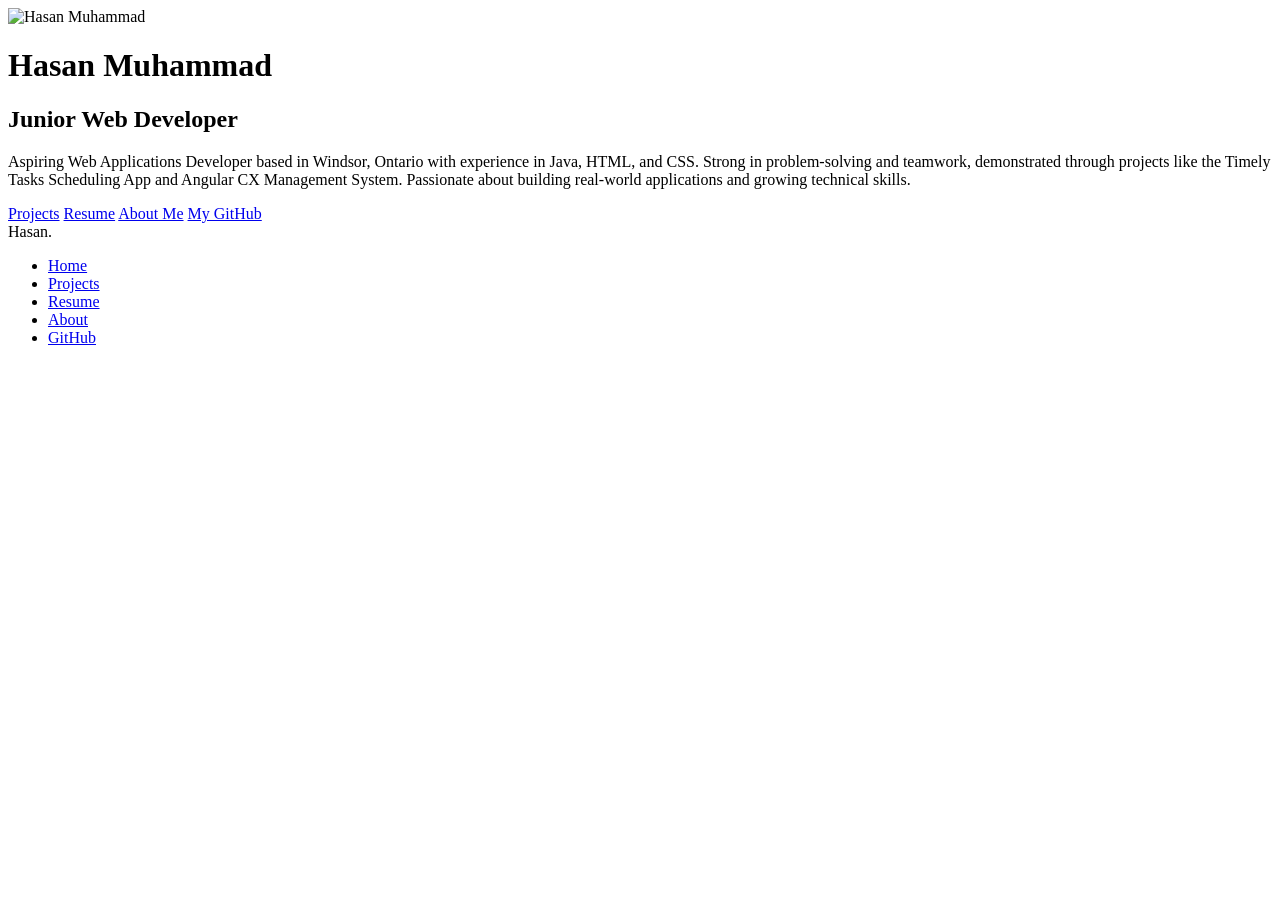
==== index.html @ a77845b5 "Rename index to index.html" ====
<!DOCTYPE html>
<html lang="en">
<head>
    <meta charset="UTF-8">
    <meta name="viewport" content="width=device-width, initial-scale=1.0">
    <title>Hasan Muhammad | Portfolio</title>
    <link rel="stylesheet" href="style.css">
</head>
<body>

    <div class="container">
        <img src="profile.jpg" alt="Hasan Muhammad" class="profile">

        <h1>Hasan Muhammad</h1>
        <h2>Junior Web Developer</h2>

        <p class="bio">
            Aspiring Web Applications Developer based in Windsor, Ontario with experience in Java, HTML, and CSS. 
            Strong in problem-solving and teamwork, demonstrated through projects like the Timely Tasks Scheduling App 
            and Angular CX Management System. Passionate about building real-world applications and growing technical skills.
        </p>

        <div class="buttons">
            <a href="projects.html">Projects</a>
            <a href="resume.html">Resume</a>
            <a href="about.html">About Me</a>
            <a href="https://github.com/HasanMuhammad00100" target="_blank">My GitHub</a>
        </div>
    </div>
    <script>
    // Fade out before navigating
    document.querySelectorAll("a").forEach(link => {
        if (link.hostname === window.location.hostname) {
            link.addEventListener("click", function (e) {
                e.preventDefault();
                let target = this.href;

                document.body.classList.add("fade-out");

                setTimeout(() => {
                    window.location.href = target;
                }, 400);
            });
        }
    });
 
</script>
<nav class="navbar">
    <div class="logo">Hasan.</div>
    <ul class="nav-links">
        <li><a href="index.html">Home</a></li>
        <li><a href="projects.html">Projects</a></li>
        <li><a href="resume.html">Resume</a></li>
        <li><a href="about.html">About</a></li>
        <li><a href="https://github.com/HasanMuhammad00100" target="_blank">GitHub</a></li>
    </ul>
</nav>

</body>
</html>
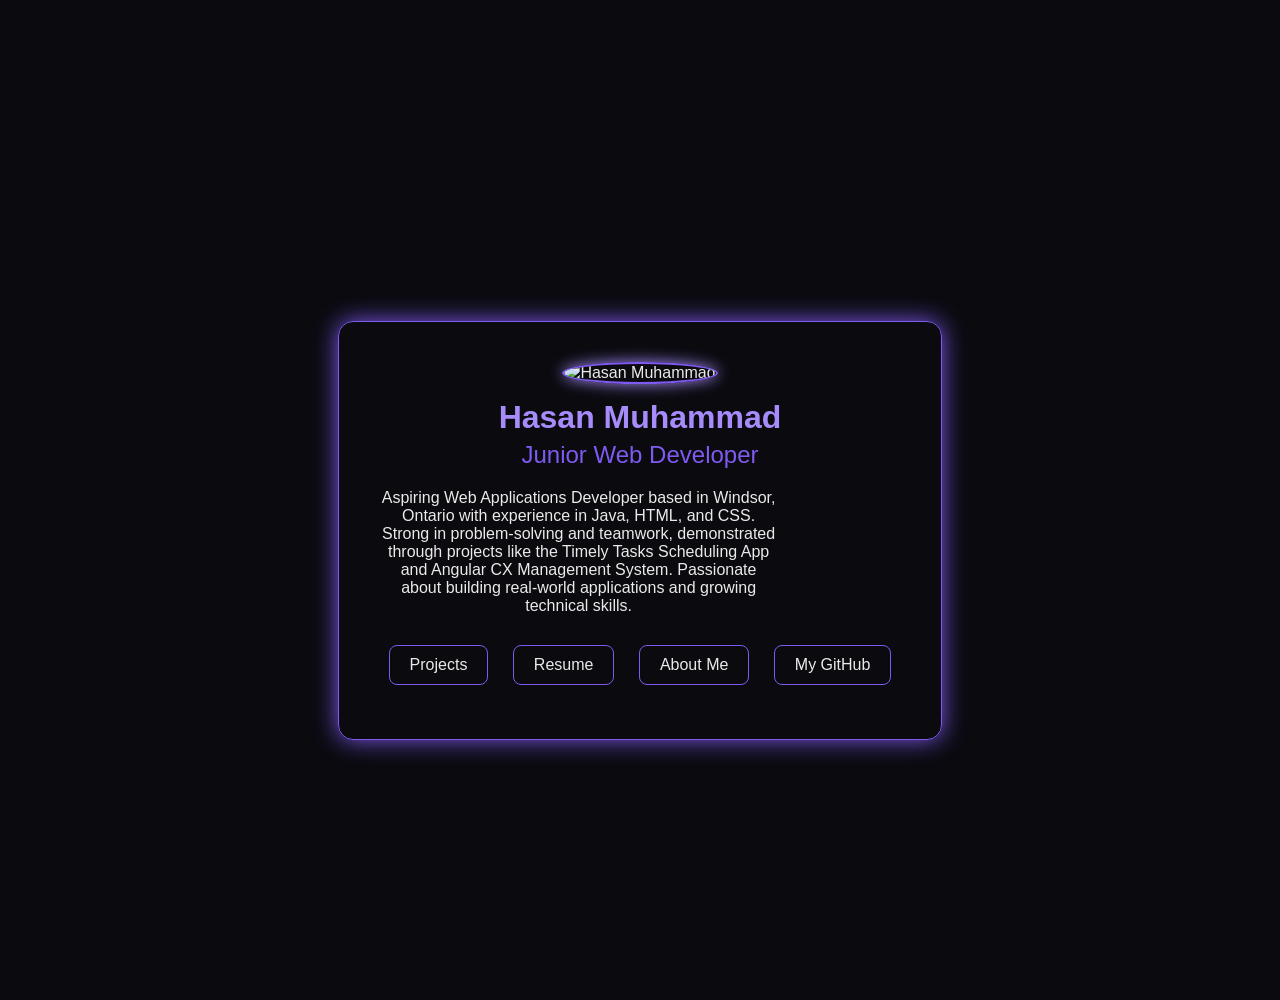
==== commit 775d1af7: "Update index.html" ====
--- a/index.html
+++ b/index.html
@@ -43,18 +43,7 @@
             });
         }
     });
- 
-</script>
-<nav class="navbar">
-    <div class="logo">Hasan.</div>
-    <ul class="nav-links">
-        <li><a href="index.html">Home</a></li>
-        <li><a href="projects.html">Projects</a></li>
-        <li><a href="resume.html">Resume</a></li>
-        <li><a href="about.html">About</a></li>
-        <li><a href="https://github.com/HasanMuhammad00100" target="_blank">GitHub</a></li>
-    </ul>
-</nav>
+
 
 </body>
 </html>
--- a/style.css
+++ b/style.css
@@ -0,0 +1,196 @@
+body {
+    margin: 0;
+    font-family: 'Segoe UI', sans-serif;
+    background-color: #0a0a0f;
+    color: #eaeaea;
+    display: flex;
+    justify-content: center;
+    align-items: center;
+    min-height: 100vh;
+    padding: 20px;
+}
+
+/* Container */
+.container {
+    text-align: center;
+    padding: 40px;
+    border: 1px solid #7f5af0;
+    border-radius: 15px;
+    box-shadow: 0 0 25px #7f5af0;
+}
+
+/* Profile Image */
+.profile {
+    width: 150px;
+    border-radius: 50%;
+    border: 2px solid #7f5af0;
+    box-shadow: 0 0 15px #a78bfa;
+}
+
+/* Headings */
+h1 {
+    margin: 15px 0 5px;
+    color: #a78bfa;
+}
+
+h2 {
+    margin: 0;
+    font-weight: 300;
+    color: #7f5af0;
+}
+
+/* Bio */
+.bio {
+    margin: 20px 0;
+    max-width: 400px;
+}
+
+/* Buttons */
+.buttons a {
+    display: inline-block;
+    margin: 10px;
+    padding: 10px 20px;
+    color: #eaeaea;
+    border: 1px solid #7f5af0;
+    text-decoration: none;
+    border-radius: 8px;
+    transition: 0.3s;
+}
+
+.buttons a:hover {
+    background-color: #7f5af0;
+    box-shadow: 0 0 10px #a78bfa;
+}
+.project {
+    margin: 20px 0;
+    padding: 15px;
+    border: 1px solid #7f5af0;
+    border-radius: 10px;
+}
+
+@media (max-width: 600px) {
+    .container {
+        padding: 20px;
+    }
+
+    .bio {
+        max-width: 100%;
+    }
+}
+/* Smooth transitions globally */
+* {
+    transition: all 0.3s ease-in-out;
+}
+
+/* Container hover glow */
+.container:hover {
+    box-shadow: 0 0 40px #a78bfa;
+}
+
+/* Profile image hover */
+.profile:hover {
+    transform: scale(1.05);
+    box-shadow: 0 0 25px #a78bfa;
+}
+
+/* Buttons upgrade */
+.buttons a {
+    position: relative;
+    overflow: hidden;
+}
+
+/* Button hover animation */
+.buttons a:hover {
+    transform: translateY(-3px);
+    background-color: #7f5af0;
+    box-shadow: 0 5px 20px #a78bfa;
+}
+
+/* Project cards animation */
+.project {
+    margin: 20px 0;
+    padding: 15px;
+    border: 1px solid #7f5af0;
+    border-radius: 10px;
+    transition: transform 0.3s, box-shadow 0.3s;
+}
+
+.project:hover {
+    transform: translateY(-5px);
+    box-shadow: 0 10px 30px rgba(127, 90, 240, 0.5);
+}
+/* Page fade animation */
+body {
+    opacity: 0;
+    animation: fadeIn 0.6s ease-in forwards;
+}
+
+/* Fade in */
+@keyframes fadeIn {
+    from {
+        opacity: 0;
+    }
+    to {
+        opacity: 1;
+    }
+}
+
+/* Fade out */
+.fade-out {
+    opacity: 0;
+    transition: opacity 0.4s ease-in-out;
+}
+/* Navbar */
+.navbar {
+    position: fixed;
+    top: 0;
+    width: 100%;
+    background: rgba(10, 10, 15, 0.9);
+    backdrop-filter: blur(10px);
+    display: flex;
+    justify-content: space-between;
+    padding: 15px 40px;
+    z-index: 1000;
+    border-bottom: 1px solid #7f5af0;
+}
+
+/* Logo */
+.logo {
+    color: #a78bfa;
+    font-weight: bold;
+    font-size: 20px;
+}
+
+/* Links */
+.nav-links {
+    list-style: none;
+    display: flex;
+    gap: 20px;
+}
+
+.nav-links a {
+    text-decoration: none;
+    color: #eaeaea;
+    position: relative;
+}
+
+/* Underline animation */
+.nav-links a::after {
+    content: "";
+    position: absolute;
+    width: 0%;
+    height: 2px;
+    background: #7f5af0;
+    left: 0;
+    bottom: -5px;
+    transition: 0.3s;
+}
+
+.nav-links a:hover::after {
+    width: 100%;
+}
+
+/* Push content down so navbar doesn't overlap */
+body {
+    padding-top: 80px;
+}
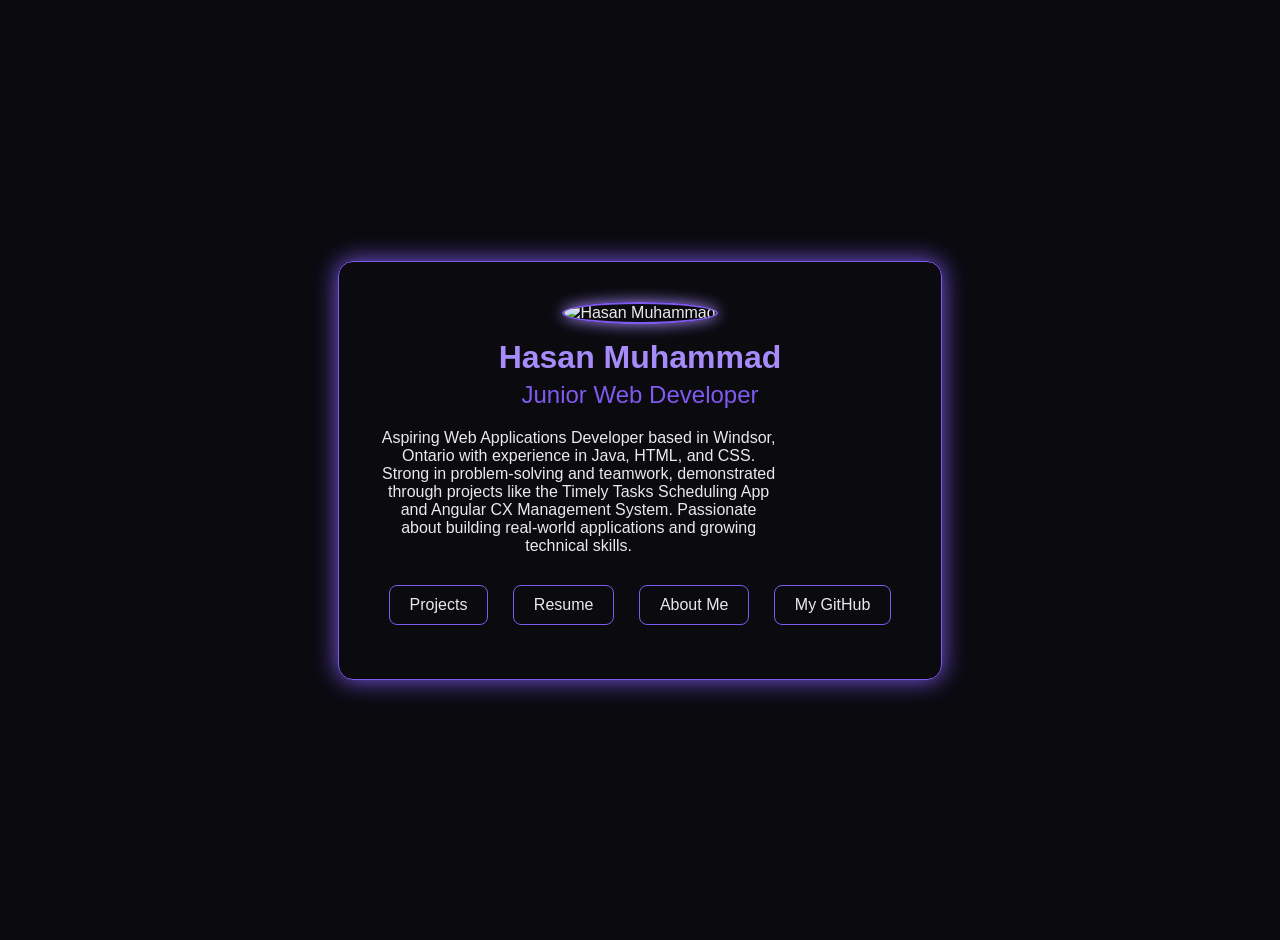
==== commit 088c636a: "Update index.html" ====
--- a/index.html
+++ b/index.html
@@ -9,7 +9,7 @@
 <body>
 
     <div class="container">
-        <img src="profile.jpg" alt="Hasan Muhammad" class="profile">
+        <img src="profile.png" alt="Hasan Muhammad" class="profile">
 
         <h1>Hasan Muhammad</h1>
         <h2>Junior Web Developer</h2>
@@ -43,7 +43,7 @@
             });
         }
     });
-
+</script>
 
 </body>
 </html>
--- a/style.css
+++ b/style.css
@@ -3,11 +3,25 @@
     font-family: 'Segoe UI', sans-serif;
     background-color: #0a0a0f;
     color: #eaeaea;
+
     display: flex;
     justify-content: center;
     align-items: center;
     min-height: 100vh;
     padding: 20px;
+
+    opacity: 0;
+    animation: fadeIn 0.6s ease-in forwards;
+}
+
+/* Fade in animation */
+@keyframes fadeIn {
+    from {
+        opacity: 0;
+    }
+    to {
+        opacity: 1;
+    }
 }
 
 /* Container */
@@ -17,6 +31,12 @@
     border: 1px solid #7f5af0;
     border-radius: 15px;
     box-shadow: 0 0 25px #7f5af0;
+    transition: all 0.3s ease-in-out;
+}
+
+/* Container hover */
+.container:hover {
+    box-shadow: 0 0 40px #a78bfa;
 }
 
 /* Profile Image */
@@ -25,6 +45,13 @@
     border-radius: 50%;
     border: 2px solid #7f5af0;
     box-shadow: 0 0 15px #a78bfa;
+    transition: all 0.3s ease-in-out;
+}
+
+/* Profile hover */
+.profile:hover {
+    transform: scale(1.05);
+    box-shadow: 0 0 25px #a78bfa;
 }
 
 /* Headings */
@@ -54,20 +81,40 @@
     border: 1px solid #7f5af0;
     text-decoration: none;
     border-radius: 8px;
-    transition: 0.3s;
+    position: relative;
+    overflow: hidden;
+    transition: all 0.3s ease-in-out;
 }
 
+/* Button hover */
 .buttons a:hover {
+    transform: translateY(-3px);
     background-color: #7f5af0;
-    box-shadow: 0 0 10px #a78bfa;
+    box-shadow: 0 5px 20px #a78bfa;
 }
+
+/* Project cards */
 .project {
     margin: 20px 0;
     padding: 15px;
     border: 1px solid #7f5af0;
     border-radius: 10px;
+    transition: transform 0.3s ease, box-shadow 0.3s ease;
 }
 
+/* Project hover */
+.project:hover {
+    transform: translateY(-5px);
+    box-shadow: 0 10px 30px rgba(127, 90, 240, 0.5);
+}
+
+/* Fade-out animation (used in JS page transitions) */
+.fade-out {
+    opacity: 0;
+    transition: opacity 0.4s ease-in-out;
+}
+
+/* Responsive */
 @media (max-width: 600px) {
     .container {
         padding: 20px;
@@ -77,120 +124,3 @@
         max-width: 100%;
     }
 }
-/* Smooth transitions globally */
-* {
-    transition: all 0.3s ease-in-out;
-}
-
-/* Container hover glow */
-.container:hover {
-    box-shadow: 0 0 40px #a78bfa;
-}
-
-/* Profile image hover */
-.profile:hover {
-    transform: scale(1.05);
-    box-shadow: 0 0 25px #a78bfa;
-}
-
-/* Buttons upgrade */
-.buttons a {
-    position: relative;
-    overflow: hidden;
-}
-
-/* Button hover animation */
-.buttons a:hover {
-    transform: translateY(-3px);
-    background-color: #7f5af0;
-    box-shadow: 0 5px 20px #a78bfa;
-}
-
-/* Project cards animation */
-.project {
-    margin: 20px 0;
-    padding: 15px;
-    border: 1px solid #7f5af0;
-    border-radius: 10px;
-    transition: transform 0.3s, box-shadow 0.3s;
-}
-
-.project:hover {
-    transform: translateY(-5px);
-    box-shadow: 0 10px 30px rgba(127, 90, 240, 0.5);
-}
-/* Page fade animation */
-body {
-    opacity: 0;
-    animation: fadeIn 0.6s ease-in forwards;
-}
-
-/* Fade in */
-@keyframes fadeIn {
-    from {
-        opacity: 0;
-    }
-    to {
-        opacity: 1;
-    }
-}
-
-/* Fade out */
-.fade-out {
-    opacity: 0;
-    transition: opacity 0.4s ease-in-out;
-}
-/* Navbar */
-.navbar {
-    position: fixed;
-    top: 0;
-    width: 100%;
-    background: rgba(10, 10, 15, 0.9);
-    backdrop-filter: blur(10px);
-    display: flex;
-    justify-content: space-between;
-    padding: 15px 40px;
-    z-index: 1000;
-    border-bottom: 1px solid #7f5af0;
-}
-
-/* Logo */
-.logo {
-    color: #a78bfa;
-    font-weight: bold;
-    font-size: 20px;
-}
-
-/* Links */
-.nav-links {
-    list-style: none;
-    display: flex;
-    gap: 20px;
-}
-
-.nav-links a {
-    text-decoration: none;
-    color: #eaeaea;
-    position: relative;
-}
-
-/* Underline animation */
-.nav-links a::after {
-    content: "";
-    position: absolute;
-    width: 0%;
-    height: 2px;
-    background: #7f5af0;
-    left: 0;
-    bottom: -5px;
-    transition: 0.3s;
-}
-
-.nav-links a:hover::after {
-    width: 100%;
-}
-
-/* Push content down so navbar doesn't overlap */
-body {
-    padding-top: 80px;
-}
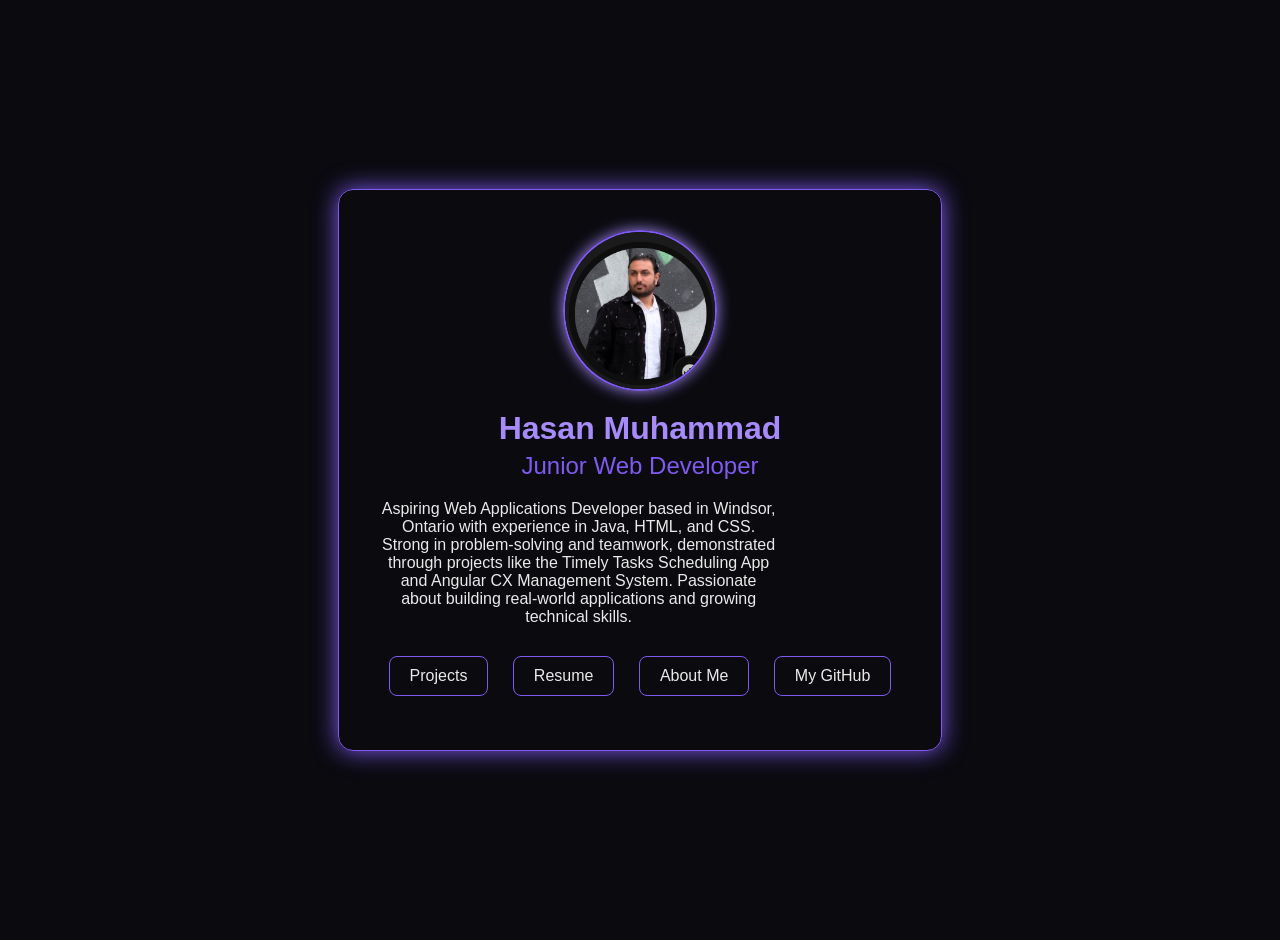
==== commit f21866cb: "Update index.html" ====
--- a/index.html
+++ b/index.html
@@ -9,7 +9,7 @@
 <body>
 
     <div class="container">
-        <img src="profile.png" alt="Hasan Muhammad" class="profile">
+        <img src="images/profile.png" alt="Hasan Muhammad" class="profile">
 
         <h1>Hasan Muhammad</h1>
         <h2>Junior Web Developer</h2>
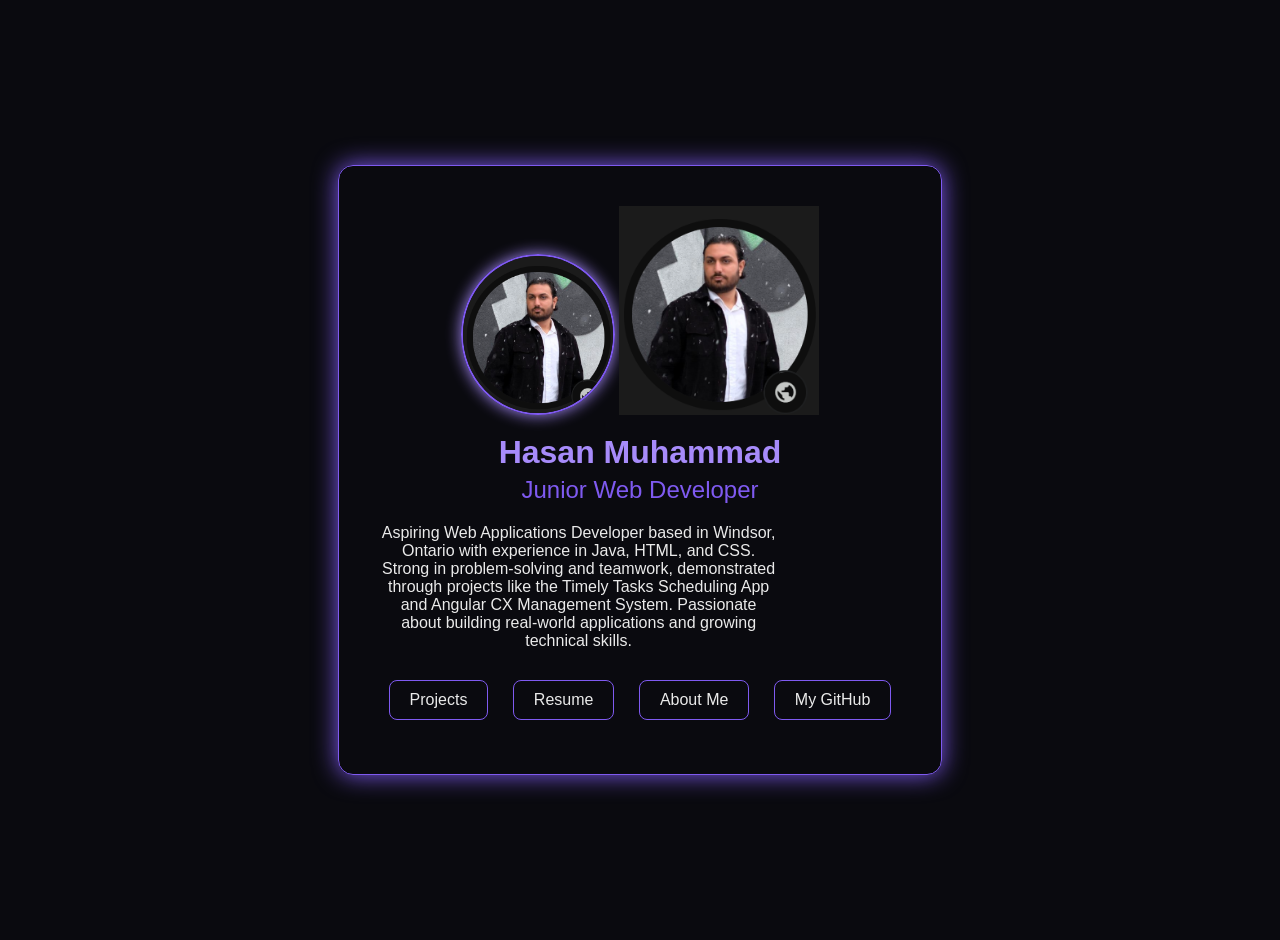
==== commit b2ec5ec5: "Update index.html" ====
--- a/index.html
+++ b/index.html
@@ -10,6 +10,7 @@
 
     <div class="container">
         <img src="images/profile.png" alt="Hasan Muhammad" class="profile">
+        <img src="images/profile.png" width="200">
 
         <h1>Hasan Muhammad</h1>
         <h2>Junior Web Developer</h2>
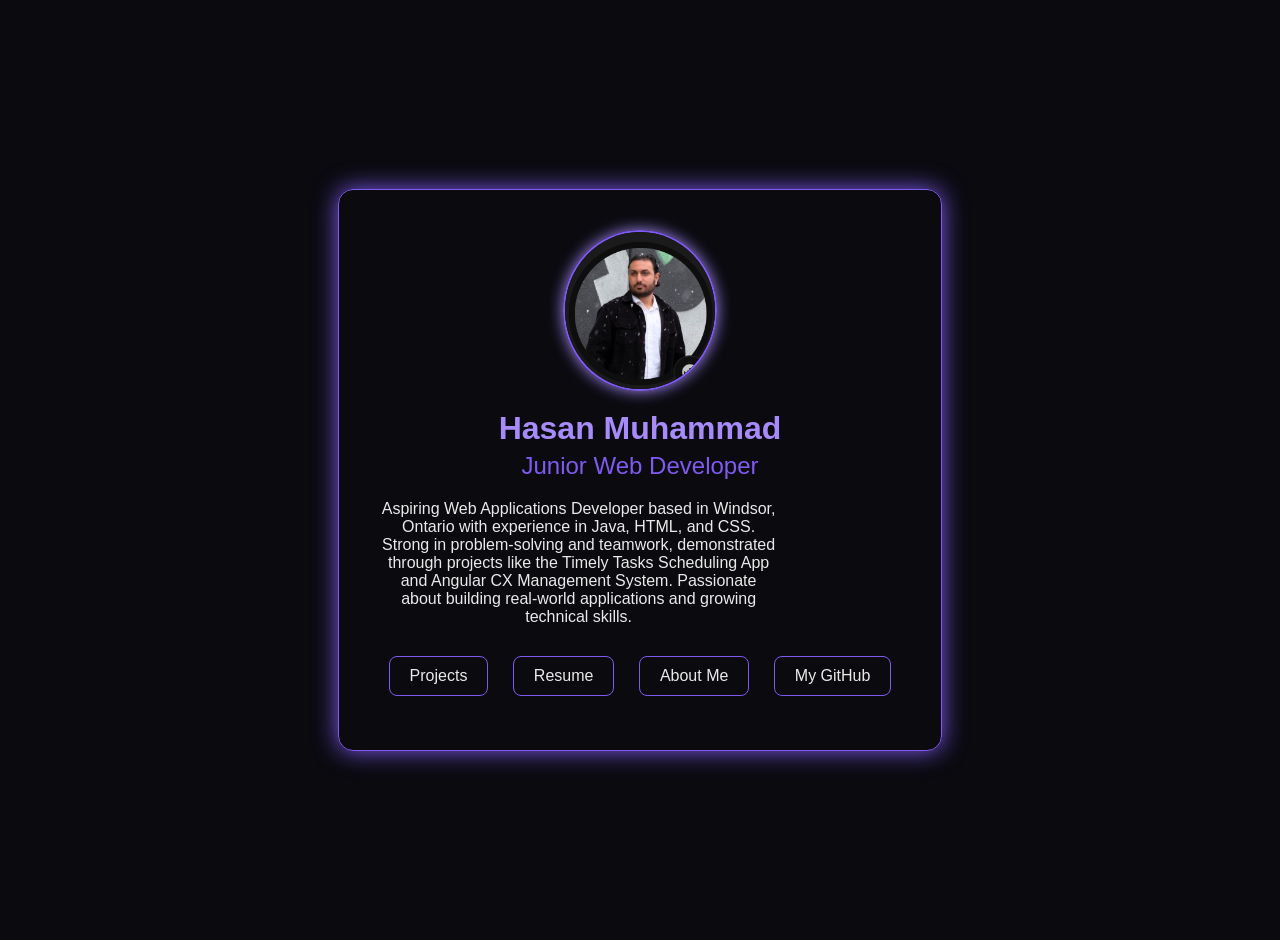
==== commit c4ecf54f: "Update index.html" ====
--- a/index.html
+++ b/index.html
@@ -10,7 +10,6 @@
 
     <div class="container">
         <img src="images/profile.png" alt="Hasan Muhammad" class="profile">
-        <img src="images/profile.png" width="200">
 
         <h1>Hasan Muhammad</h1>
         <h2>Junior Web Developer</h2>
